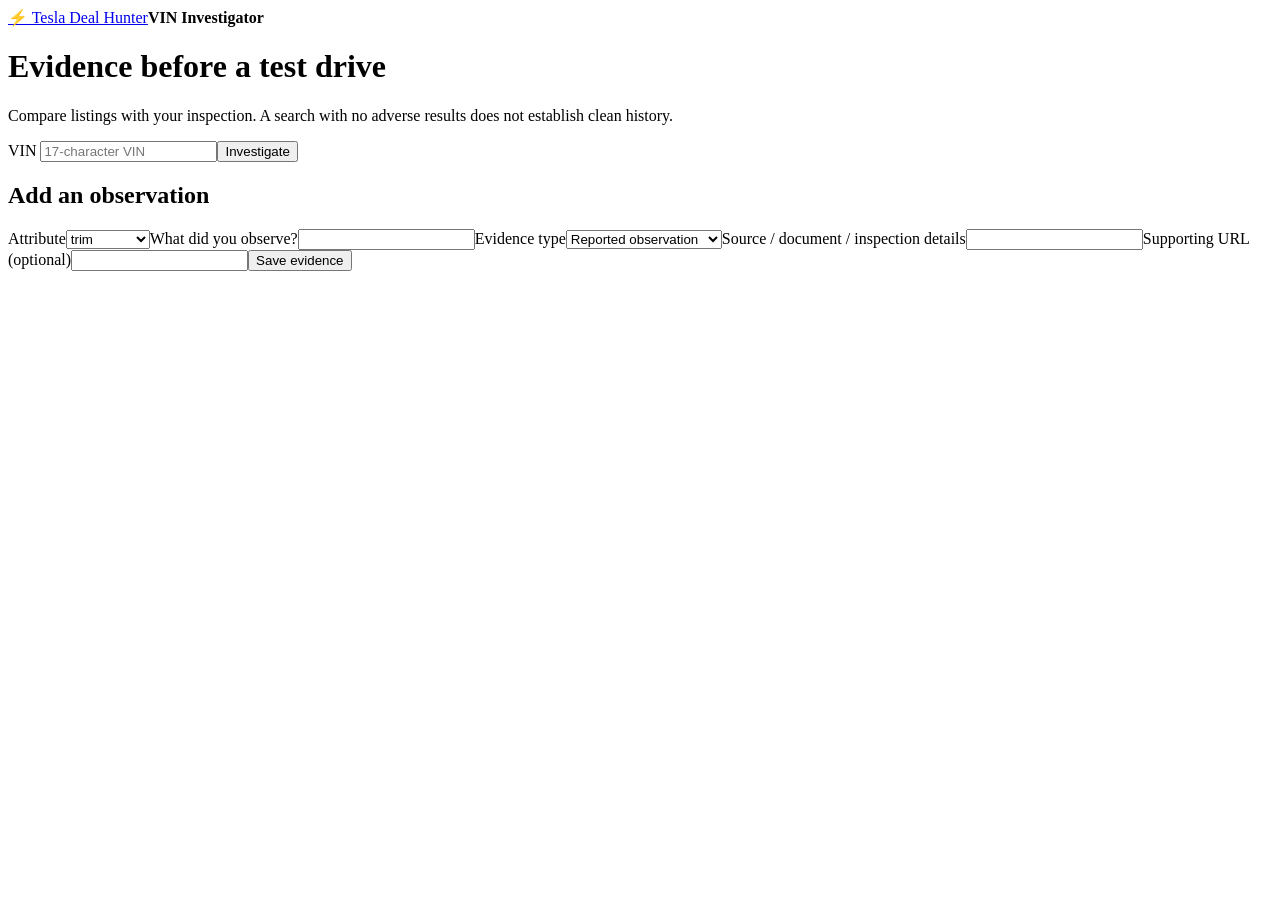
==== app/static/investigator.html @ afe845be "Integrate VIN Investigator contradiction engine, observation audit trail, and UI hold badges" ====
<!doctype html><html lang="en"><head><meta charset="utf-8"><meta name="viewport" content="width=device-width, initial-scale=1"><title>Tesla VIN Investigator</title><link rel="stylesheet" href="/static/style.css"><script src="/static/investigator.js" defer></script></head><body><header><div class="header-inner"><a class="brand" href="/">⚡ Tesla Deal Hunter</a><strong>VIN Investigator</strong></div></header><main><h1>Evidence before a test drive</h1><p>Compare listings with your inspection. A search with no adverse results does not establish clean history.</p><form id="lookup"><label>VIN <input id="vin" maxlength="17" required placeholder="17-character VIN"></label><button class="action-btn">Investigate</button></form><p id="message" role="status"></p><section id="report"></section><section class="settings-card"><h2>Add an observation</h2><form id="evidence"><label>Attribute<select id="field"><option>trim</option><option>drivetrain</option><option>year</option><option>mileage</option><option>price</option><option>location</option><option>hw4</option><option>fsd</option><option>history</option><option>availability</option></select></label><label>What did you observe?<input id="value" required maxlength="2000"></label><label>Evidence type<select id="kind"><option value="user_report">Reported observation</option><option value="physical_inspection">My physical inspection</option><option value="seller">Seller claim</option><option value="aggregator">Aggregator claim</option><option value="history_report">History report</option></select></label><label>Source / document / inspection details<input id="source" required maxlength="500"></label><label>Supporting URL (optional)<input id="url" type="url"></label><button class="action-btn">Save evidence</button></form></section></main></body></html>
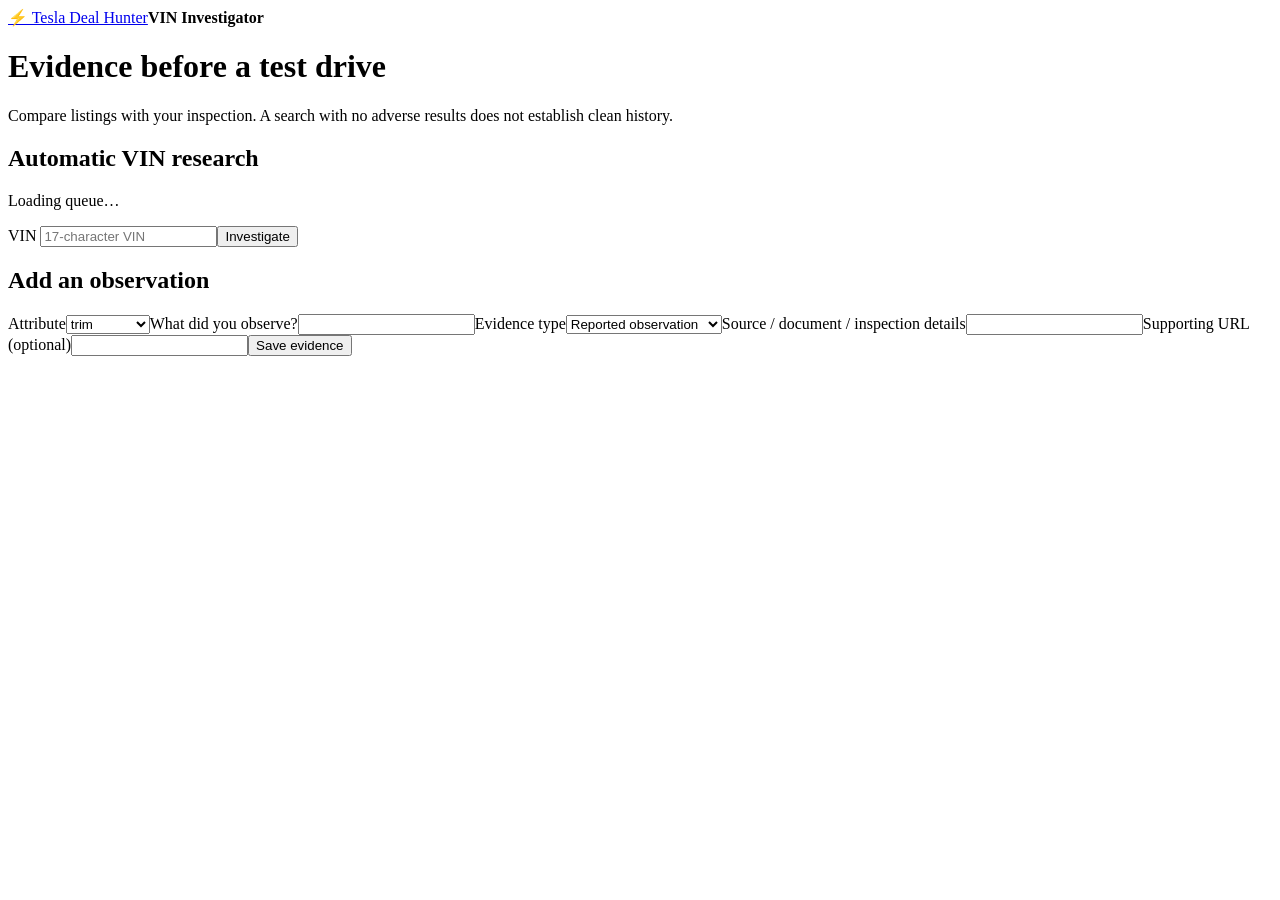
==== commit 9976cf95: "Queue every tracked VIN for automatic research and surface trim discrepancies" ====
--- a/app/static/investigator.html
+++ b/app/static/investigator.html
@@ -1 +1 @@
-<!doctype html><html lang="en"><head><meta charset="utf-8"><meta name="viewport" content="width=device-width, initial-scale=1"><title>Tesla VIN Investigator</title><link rel="stylesheet" href="/static/style.css"><script src="/static/investigator.js" defer></script></head><body><header><div class="header-inner"><a class="brand" href="/">⚡ Tesla Deal Hunter</a><strong>VIN Investigator</strong></div></header><main><h1>Evidence before a test drive</h1><p>Compare listings with your inspection. A search with no adverse results does not establish clean history.</p><form id="lookup"><label>VIN <input id="vin" maxlength="17" required placeholder="17-character VIN"></label><button class="action-btn">Investigate</button></form><p id="message" role="status"></p><section id="report"></section><section class="settings-card"><h2>Add an observation</h2><form id="evidence"><label>Attribute<select id="field"><option>trim</option><option>drivetrain</option><option>year</option><option>mileage</option><option>price</option><option>location</option><option>hw4</option><option>fsd</option><option>history</option><option>availability</option></select></label><label>What did you observe?<input id="value" required maxlength="2000"></label><label>Evidence type<select id="kind"><option value="user_report">Reported observation</option><option value="physical_inspection">My physical inspection</option><option value="seller">Seller claim</option><option value="aggregator">Aggregator claim</option><option value="history_report">History report</option></select></label><label>Source / document / inspection details<input id="source" required maxlength="500"></label><label>Supporting URL (optional)<input id="url" type="url"></label><button class="action-btn">Save evidence</button></form></section></main></body></html>
+<!doctype html><html lang="en"><head><meta charset="utf-8"><meta name="viewport" content="width=device-width, initial-scale=1"><title>Tesla VIN Investigator</title><link rel="stylesheet" href="/static/style.css"><script src="/static/investigator.js" defer></script></head><body><header><div class="header-inner"><a class="brand" href="/">⚡ Tesla Deal Hunter</a><strong>VIN Investigator</strong></div></header><main><h1>Evidence before a test drive</h1><p>Compare listings with your inspection. A search with no adverse results does not establish clean history.</p><section class="settings-card"><h2>Automatic VIN research</h2><p id="queue-status" role="status">Loading queue…</p><section id="queue-results"></section></section><form id="lookup"><label>VIN <input id="vin" maxlength="17" required placeholder="17-character VIN"></label><button class="action-btn">Investigate</button></form><p id="message" role="status"></p><section id="report"></section><section class="settings-card"><h2>Add an observation</h2><form id="evidence"><label>Attribute<select id="field"><option>trim</option><option>drivetrain</option><option>year</option><option>mileage</option><option>price</option><option>location</option><option>hw4</option><option>fsd</option><option>history</option><option>availability</option></select></label><label>What did you observe?<input id="value" required maxlength="2000"></label><label>Evidence type<select id="kind"><option value="user_report">Reported observation</option><option value="physical_inspection">My physical inspection</option><option value="seller">Seller claim</option><option value="aggregator">Aggregator claim</option><option value="history_report">History report</option></select></label><label>Source / document / inspection details<input id="source" required maxlength="500"></label><label>Supporting URL (optional)<input id="url" type="url"></label><button class="action-btn">Save evidence</button></form></section></main></body></html>
